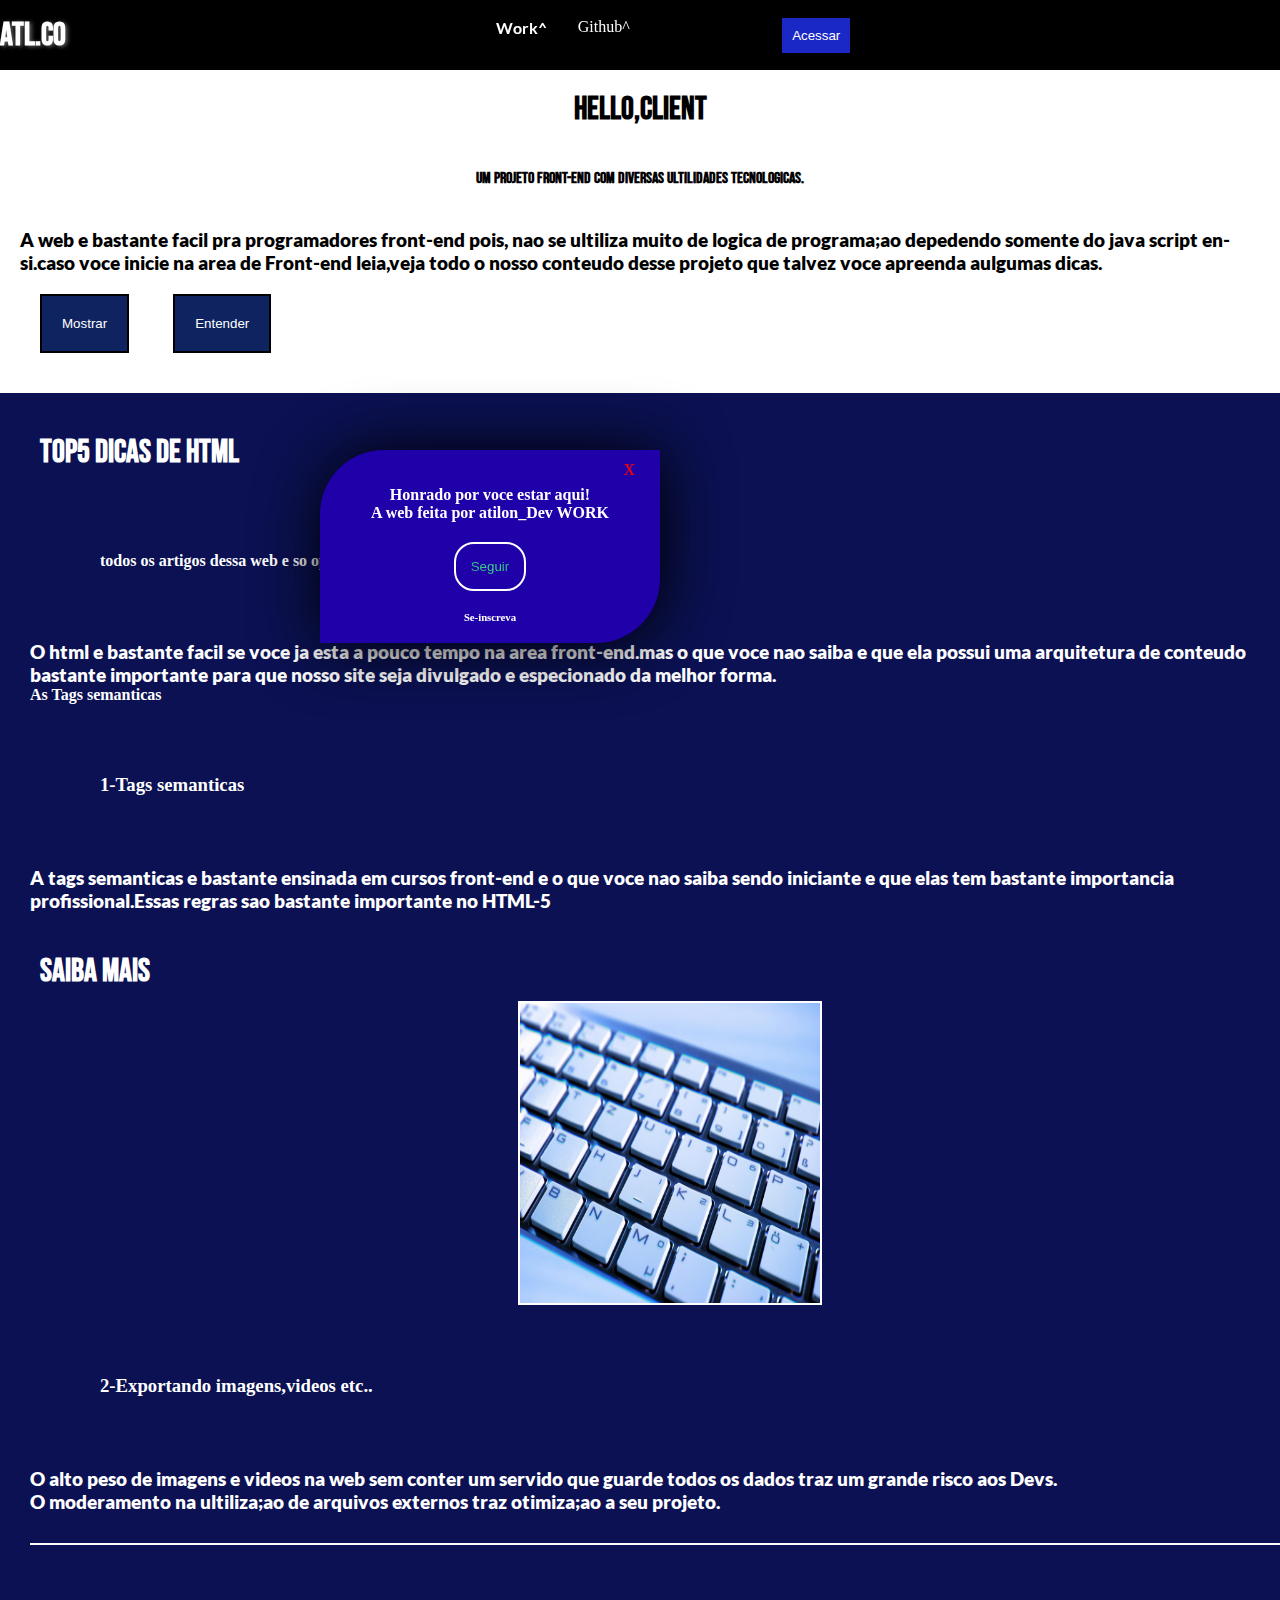
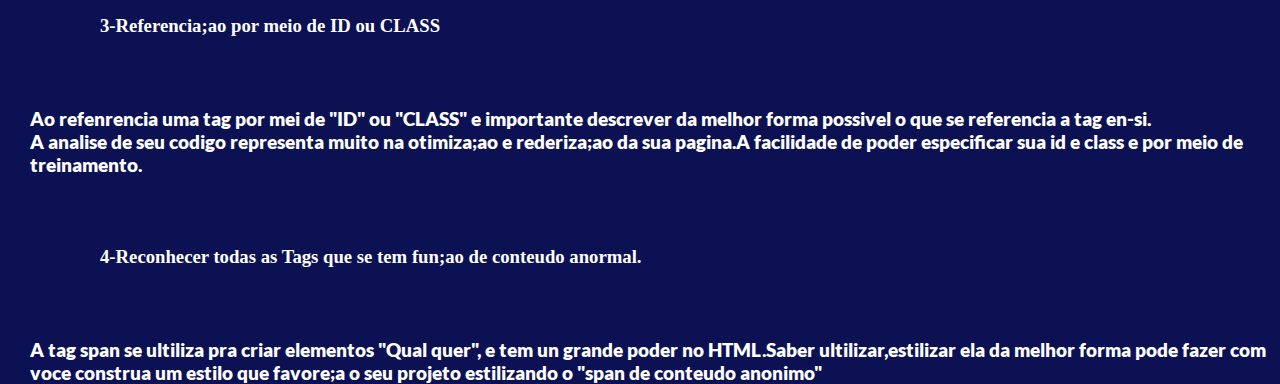
==== inicio/index.html @ c2430be1 "login-1.0" ====
<!DOCTYPE html>
<html lang="pt-br">
<head>
  <meta charset="UTF-8">
  <meta http-equiv="X-UA-Compatible" content="IE=Edge">
  <meta name="viewport" content="width=device-width, initial-scale=1">

  <title>web para desenvolvimento Front-end</title>
  <link rel="stylesheet" href="style.css">
</head>
<body onload="logotipo()">
  <header>
    <h4 id="logo">ATL.CO</h4>
    <nav>
      <ul>
        <li><a href="#" class="link">Work<span class="ceta">^</span></a></li>
        <li><a class="link2">Github<span class="ceta1">^</span></a></li>
      </ul>
      <section class="navegation">
        <a>Projetos</a>
        <a>op;oes</a>
        <a>Criando</a>
        <a>Redes social</a>
      </section>
      <section class="navegation-github">
        <a>Front-end</a>
        <a>Channel</a>
        <a>Comentarios</a>
        <a>Back-end</a>
      </section>
      <button id="btn-acess"><a href="enter-login/dados.html" class="btn-acess-login">Acessar<a></button>
    </nav>
  </header>
  <main>
    <section class="Artigo-principal">
    <h1 class="elemento-Main">HELLO,CLIENT</h1>
    <h4 class="elemento-Main">Um projeto front-end com diversas ultilidades tecnologicas.</h4>
    <p>A web e bastante facil pra programadores front-end pois, nao se ultiliza muito de logica de programa;ao depedendo somente do java script en-si.caso voce inicie na area de Front-end leia,veja todo o nosso conteudo desse projeto que talvez voce apreenda aulgumas dicas.</p>
    
    <button class="btn">Mostrar</button>
    <button class="btn">Entender</button>
    </section>
    <section class="Artigo">
      <h2>Top5 dicas de HTML</h2>
      <h4>todos os artigos dessa web e so opiniao.</h4>
      <p>O html e bastante facil se voce ja esta a pouco tempo  na area front-end.mas o que voce nao saiba e que ela possui uma arquitetura de conteudo bastante importante para que nosso site seja divulgado e especionado da melhor forma.</p>
      <strong>As Tags semanticas</strong>
    </section>
    <section class="Artigo">
    <h3>1-Tags semanticas</h3>
    <p>A tags semanticas e bastante ensinada em cursos front-end e o que voce nao saiba sendo iniciante e que elas tem bastante importancia profissional.Essas regras sao bastante importante no HTML-5</p>
    </section>
    <section class="Artigo">
      <h2>Saiba mais</h2>
      <section>
        <img src="imagens/keyboard-70506_1920.jpg" alt="exemplo-imagen" width="300px" height="300px" style="display:block;margin:auto;border:solid white 2px;"/>
      </section>
    </section>
    <section class="Artigo">
      <h3>2-Exportando imagens,videos etc..</h3>
      <p>O alto peso de imagens e videos na web sem conter um servido que guarde todos os dados traz um grande risco aos Devs.</p>
      <p>O moderamento na ultiliza;ao de arquivos externos traz otimiza;ao a seu projeto.</p>
    </section>
    <section class="Artigo-moderamento">
      <h3>3-Referencia;ao por meio de ID ou CLASS</h3>
      <p>Ao refenrencia uma tag por mei de <strong>"ID"</strong> ou <strong>"CLASS"</strong> e importante descrever da melhor forma possivel o que se referencia a tag en-si.</p>
      <p>A analise de seu codigo representa muito na otimiza;ao e rederiza;ao da sua pagina.A facilidade de poder especificar sua id e class e por meio de treinamento.</p>
    </section>
    <section class="Artigo">
      <h3>4-Reconhecer todas as Tags que se tem fun;ao de conteudo anormal.</h3>
      <p>A tag <strong>span</strong> se ultiliza pra criar elementos "Qual quer", e tem un grande poder no HTML.Saber ultilizar,estilizar ela da melhor forma pode fazer com voce construa um estilo que favore;a o seu projeto estilizando o "span de conteudo anonimo"</p>
    </section>
  </main>
  
  <span id="loading" class="loading">
    <span class="load" id="load1"></span>
    <span class="load" id="load2"></span>
    <span class="load" id="load3"></span>
  </span>
  <section class="dialogo" id="dialogo">
    <span class="x" id="x">x</span>
    <h4>Honrado por voce estar aqui!</h4>
    <h4>A web feita por atilon_Dev WORK</h4>
    <button class="btn-dialogo"><a>Seguir</a></button>
    <h6>Se-inscreva</h6>
  </section>
  
  <script src="main.js"></script>
</body>
</html>
---- inicio/style.css ----
@font-face {
  font-family:FINA;
  src: url(fonts/Lato-Thin.ttf)
}
@font-face {
  font-family:CELL;
  src: url(fonts/Lato-Black.ttf)
}
@font-face {
  font-family:ANDROID;
  src: url(fonts/Lato-Bold.ttf)
}
@font-face {
  font-family:BEBAS;
  src: url(fonts/BebasNeue-Regular.ttf)
}
@font-face {
  font-family:NOVA;
  src: url(fonts/Designer.otf)
}
:root{
  --color-blue:#012030;
  --color-white:#e7e7e7;
}
*{
  margin:0px;
  padding:0px;
}
body,html{
  width:100%;
  height:100vh;
}
header{
  position:fixed;
  top:0;
  display:flex;
  width:100%;
  height:70px;
  background:black;
  color:white;
  align-items:center;
  justify-content:space-between;
  z-index:100000;
}
#logo{
  font-family:BEBAS;
  font-size:2rem;
  text-shadow:dimgrey 2px 1px 4px;
}
nav{
  display:flex;
}
ul{
  display:flex;
  list-style:none;
  gap:40px;
  color:white;
}
.link{
  font-family:ANDROID;
  text-decoration:none;
  color:white;
}
#btn-acess{
  position:relative;
  margin-left:160px;
  padding:10px;
  background:#1A28C5;
  border:none;
  color:white;
}
.btn-acess-login{
  color:white;
  text-decoration:none;
}
.btn-acess-login:hover{
  color:black;
}
#btn-acess:hover{
  background:white;
  color:black;
}
/*click navegation*/
.navegation{
  position:absolute;
  visibility:hidden;
  align-items:center;
  width:100%;
  height:0;
  top:70px;
  left:0;
  gap:80px;
  background:#1A28C5;
  color:white;
  padding:10px;
}
.navegation-github{
  position:absolute;
  visibility:hidden;
  width:100%;
  height:0px;
  top:70px;
  left:0;
  gap:80px;
  background:#1A28C5;
  color:white;
  padding:10px;
}
.navegation-visible-github{
  display:flex;
  align-items:center;
  visibility:visible;
  width:100%;
  height:60px;
  transition:.4s;
}
.navgation-visible{
  display:flex;
  visibility:visible;
  width:100%;
  height:60px;
  transition:.4s;
}
.ceta,.ceta1{
  position:absolute;
  transform:rotate(0deg);
}
.ceta-rotate{
  font-size:1.3rem;
  transform:rotate(180deg);
  transition:.4s;
}
/*Main*/
main{
  margin-top:30px;
  background:#0B1152;
  color:white;
}
.elemento-Main {
  font-family: BEBAS;
  display: block;
  text-align: center;
  margin: 40px;
}
.btn {
  padding: 20px;
  background: #0E235F;
  border: solid black 2px;
  color: white;
  margin: 20px;
}
.Artigo{
  margin:30px;
  width:100%;
}
.Artigo-principal{
  padding:20px;
  background:white;
  color:black;
}
.Artigo-moderamento{
  width:100%;
  height:100%;
  margin:30px;
  border-top:solid white 2px;
}
.Artigo > h2{
  padding:10px;
  font-size:2rem;
  font-family:BEBAS;
}
.Artigo > h4,h3{
  margin:70px;
}
p{
  font-family:CELL;
  font-size:1.2rem;
}

/*carregamento web*/
#loading{
  position:fixed;
  top:0;
  display:flex;
  justify-content:center;
  place-items:center;
  width:100%;
  content:" ";
  height:100vh;
  background:black;
  gap:20px;
  visibility:hidden;
}
.load{
  display:flex;
  width:50px;
  height:50px;
  content:" ";
  background:blue;
  border-radius:50%;
}
.to-do-List{
  visibility:hidden;
  transition:.3s;
  width:0;
  height:0;
}
#load1{
  animation:load 2s infinite ease-in-out reverse;
  animation-delay:.1s;
  transition:1s;
}
#load2{
  animation:load 2s infinite ease-in-out reverse;
  animation-delay:.4s;
  transition:1s;
}
#load3{
  animation:load 2s infinite ease-in-out reverse;
  animation-delay:.6s;
  transition:1s;
}
@keyframes load{
  0%{
    position:relative;
    top:0%;
  }
  100%{
    top:-20%;
    opacity:0.6;
    background:#3fe289;
  }
  /*caixa de dialogo*/
}
.dialogo{
  animation:msg .6s ease-in-out 1 ;
  position:fixed;
  display:block;
  width:300px;
  padding:0px 20px 20px 20px;
  background:#1F00A9;
  text-align:center;
  top:50%;
  left:25%;
  box-shadow:black 2px 1px 4rem;
  color:white;
  border-radius:4rem 0px 4rem 0rem;
}
.btn-dialogo{
  padding:15px;
  background:linear-gradient(
  45deg,
  #0D687D,
  #3fe289,
  #0D687D
  );
  border:solid white 2px;
  border-radius:20px;
  margin:20px;
  color:transparent;
  background-clip:text;
  -webkit-background-clip:text;
}
.btn-dialogo:hover{
  background:white;
  color:black;
  border:solid black 2px;
}
.x{
  display:block;
  text-align:right;
  font-size:1.4rem;
  color:red;
  padding:5px;
}
.x:hover{
  color:white;
}
@keyframes msg{
  0%{
    opacity:0;
  }
  50%{
    opacity:0;
  }
  100%{
    opacity:1;
  }
}
/*responsividade*/
@media(min-width:800px){
}
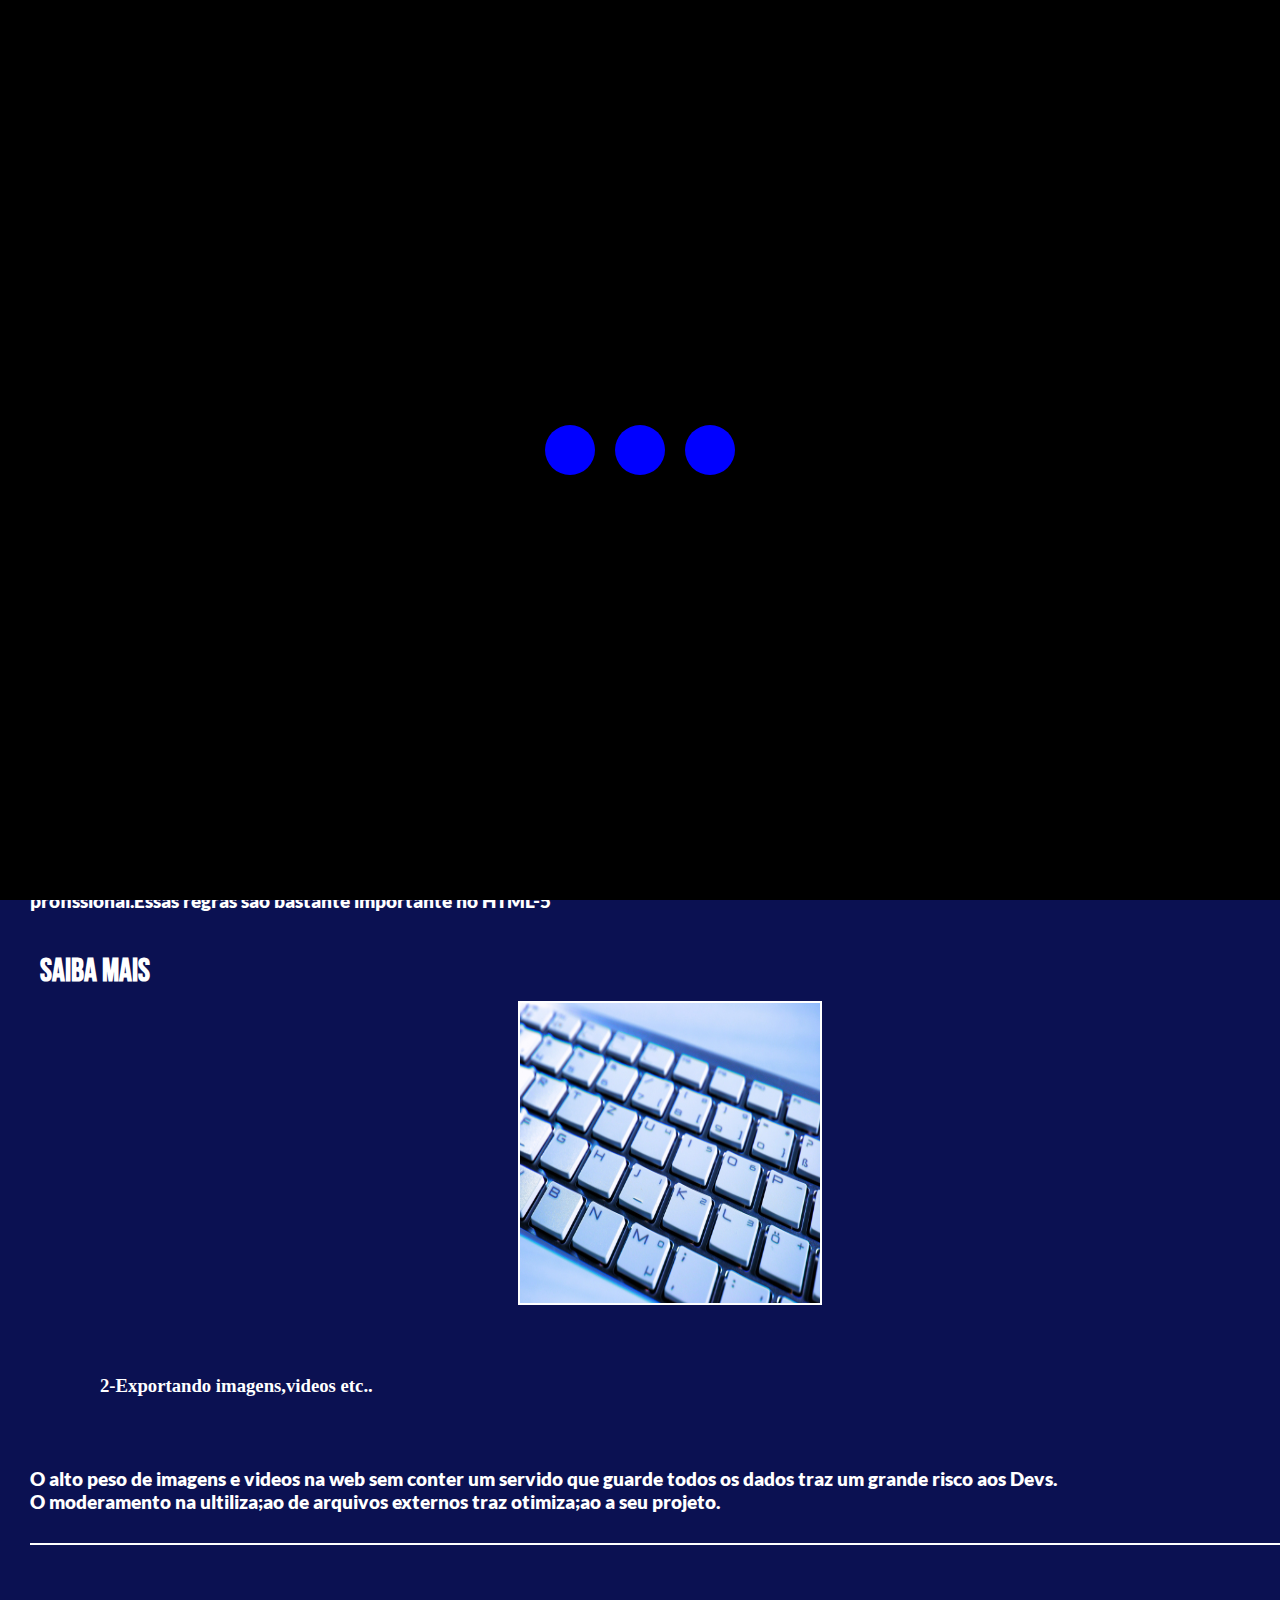
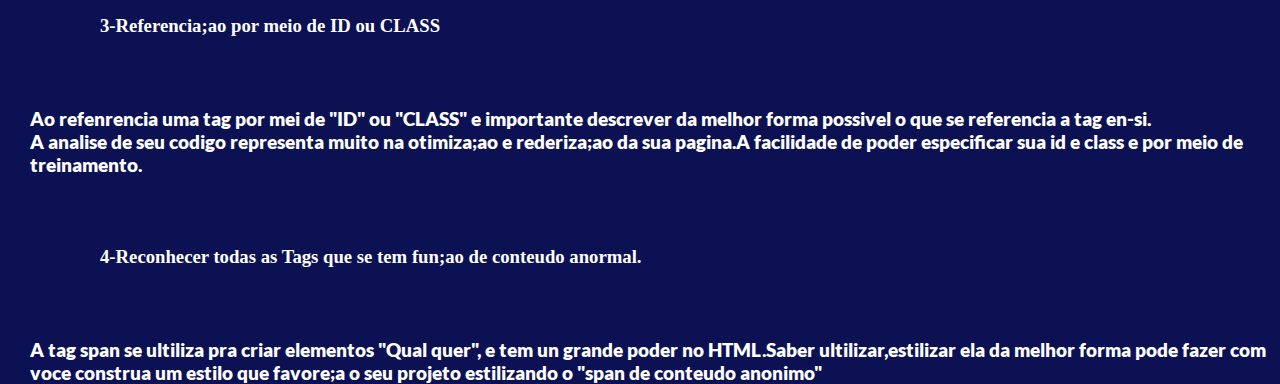
==== commit 68ca5feb: "atuliaza;ao super ball" ====
--- a/inicio/index.html
+++ b/inicio/index.html
@@ -9,7 +9,7 @@
   <link rel="stylesheet" href="style.css">
 </head>
 <body onload="logotipo()">
-  <header>
+  <header id="projeto-nav">
     <h4 id="logo">ATL.CO</h4>
     <nav>
       <ul>
--- a/inicio/style.css
+++ b/inicio/style.css
@@ -41,6 +41,9 @@
   align-items:center;
   justify-content:space-between;
   z-index:100000;
+}
+.full{
+  visibility:hidden;
 }
 #logo{
   font-family:BEBAS;
@@ -189,7 +192,6 @@
   height:100vh;
   background:black;
   gap:20px;
-  visibility:hidden;
 }
 .load{
   display:flex;
